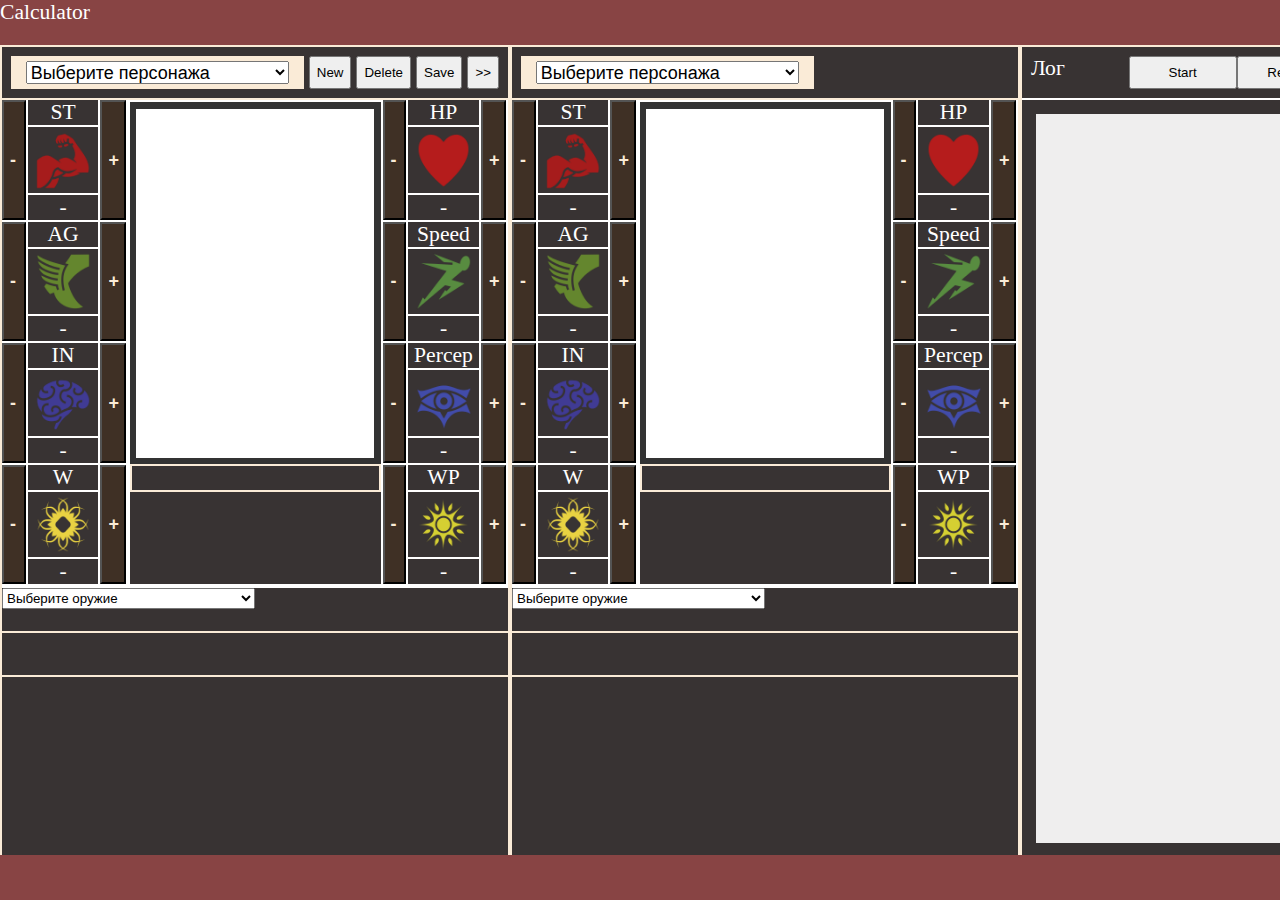
==== index.html @ dfa8beb8 "first commit" ====
<!DOCTYPE html>
<html lang="en">
<head>
    <meta charset="UTF-8">
    <link rel = "stylesheet" href ="./style.css">
    <meta http-equiv="X-UA-Compatible" content="IE=edge">
    <meta name="viewport" content="width=device-width, initial-scale=1.0">
    <title>Gurpslods</title>
</head>
<body>

<div class="header">


            <div class="head__name">
                Calculator
            </div>



</div>

<div class ="main__conteiner">

 <div class="main__inner">
           <div class="mainbox">

                   <div class="char__choose">
                       <div class="char__name" id="char__name">
                            <input class="char__input" id="char__input__1">
                            <select  class="char__select" id="char__select__1" >
                                <option style="display:none">Выберите персонажа</option>
                            </select>

                        </div>
                        <button id='new__1'>New</button>
                        <button id='del__1'>Delete</button>
                        <button id="save__1">Save</button>
                        <button id="copy__1">>></button>
                   </div>

                   <div class="char__innerbox">
                       <div class="char__innerbox__column">
                           <div class="statbox">

                               <div class="stat__inner">
                                   <button class="stat__button">-</button>
                               </div>
                               <div class="stat__inner stat__inner-center">

                                    <div class="stat__name">ST</div>
                                    <div class="stat__img__box">
                                        <img class = "stat__img" src="/img/biceps.png">
                                    </div>
                                    <div class="stat__number" id="STnumber__1">-</div>
                                </div>
                               <div class="stat__inner">
                                <button class="stat__button">+</button>
                               </div>
                            </div>
                           <div class="statbox">
                            <div class="stat__inner">
                                <button class="stat__button">-</button>
                            </div>
                            <div class="stat__inner stat__inner-center">
                                 <div class="stat__name">AG</div>
                                 <div class="stat__img__box">
                                     <img class = "stat__img" src="/img/foot.png">
                                 </div>
                                 <div class="stat__number" id="AGnumber__1">-</div>
                             </div>
                            <div class="stat__inner">
                                <button class="stat__button">+</button>
                            </div>
                           </div>
                           <div class="statbox">
                            <div class="stat__inner">
                                <button class="stat__button">-</button>
                            </div>
                            <div class="stat__inner stat__inner-center">
                                 <div class="stat__name">IN</div>
                                 <div class="stat__img__box">
                                     <img class = "stat__img" src="/img/brain.png">
                                 </div>
                                 <div class="stat__number" id="INnumber__1">-</div>
                             </div>
                            <div class="stat__inner">
                                <button class="stat__button">+</button>
                            </div>
                           </div>
                           <div class="statbox">
                            <div class="stat__inner">
                                <button class="stat__button">-</button>
                            </div>
                            <div class="stat__inner stat__inner-center">
                                 <div class="stat__name">W</div>
                                 <div class="stat__img__box">
                                     <img class = "stat__img" src="/img/spirit.png">
                                 </div>
                                 <div class="stat__number" id="Wnumber__1">-</div>
                             </div>
                            <div class="stat__inner">
                                <button class="stat__button">+</button>
                            </div>
                           </div>
                       </div>
                       <div class="char__innerbox__column__center"  >
                            <div class="char__center__conteiner">
                                 <div class="char__img__conteiner" id="char__img__conteiner__1">

                                 </div>
                            </div>
                            <div class="char__info"></div>
                            <div class="char__items">



                           </div>
                        </div>
                        <div class="char__innerbox__column">
                            <div class="statbox">

                                <div class="stat__inner">
                                    <button class="stat__button">-</button>
                                </div>
                                <div class="stat__inner stat__inner-center">

                                     <div class="stat__name">HP</div>
                                     <div class="stat__img__box">
                                         <img class = "stat__img" src="/img/hearts.png">
                                     </div>
                                     <div class="stat__number" id="HPnumber__1">-</div>
                                 </div>
                                <div class="stat__inner">
                                 <button class="stat__button">+</button>
                                </div>
                             </div>
                            <div class="statbox">
                             <div class="stat__inner">
                                 <button class="stat__button">-</button>
                             </div>
                             <div class="stat__inner stat__inner-center">
                                  <div class="stat__name">Speed</div>
                                  <div class="stat__img__box">
                                      <img class = "stat__img" src="/img/sprint.png">
                                  </div>
                                  <div class="stat__number" id="speednumber__1">-</div>
                              </div>
                             <div class="stat__inner">
                                 <button class="stat__button">+</button>
                             </div>
                            </div>
                            <div class="statbox">
                             <div class="stat__inner">
                                 <button class="stat__button">-</button>
                             </div>
                             <div class="stat__inner stat__inner-center">
                                  <div class="stat__name">Percep</div>
                                  <div class="stat__img__box">
                                      <img class = "stat__img" src="/img/eye.png">
                                  </div>
                                  <div class="stat__number" id="percepnumber__1">-</div>
                              </div>
                             <div class="stat__inner">
                                 <button class="stat__button">+</button>
                             </div>
                            </div>
                            <div class="statbox">
                             <div class="stat__inner">
                                 <button class="stat__button">-</button>
                             </div>
                             <div class="stat__inner stat__inner-center">
                                  <div class="stat__name">WP</div>
                                  <div class="stat__img__box">
                                      <img class = "stat__img" src="/img/will.png">
                                  </div>
                                  <div class="stat__number" id="WPnumber__1">-</div>
                              </div>
                             <div class="stat__inner">
                                 <button class="stat__button">+</button>
                             </div>
                            </div>
                        </div>
                   </div>
                   <div class="char__footer">
                    <div class="activitem">
                        <div class="activeitem__box">
                            <select class ='activeitem__choose' id="mainitem__select__1">
                                <option style="display:none">Выберите оружие</option>
                            </select>

                        </div>
                        <div class="activeitem__box activeitem__box-info" id="mainitem__info__1">

                        </div>
                    </div>

                    <div class="activitem">
                        <div class="activeitem__box"></div>
                        <div class="activeitem__box"></div>
                    </div>
                   </div>


           </div>
           <div class="mainbox">

            <div class="char__choose">
                <div class="char__name" id="char__name">
                     <select class="char__select" id="char__select__2">
                        <option selected style="display:none">Выберите персонажа</option>
                     </select>
                 </div>
            </div>

            <div class="char__innerbox">
                <div class="char__innerbox__column">
                    <div class="statbox">

                        <div class="stat__inner">
                            <button class="stat__button">-</button>
                        </div>
                        <div class="stat__inner stat__inner-center">

                             <div class="stat__name">ST</div>
                             <div class="stat__img__box">
                                 <img class = "stat__img" src="/img/biceps.png">
                             </div>
                             <div class="stat__number" id="STnumber__2">-</div>
                         </div>
                        <div class="stat__inner">
                         <button class="stat__button">+</button>
                        </div>
                     </div>
                    <div class="statbox">
                     <div class="stat__inner">
                         <button class="stat__button">-</button>
                     </div>
                     <div class="stat__inner stat__inner-center">
                          <div class="stat__name">AG</div>
                          <div class="stat__img__box">
                              <img class = "stat__img" src="/img/foot.png">
                          </div>
                          <div class="stat__number" id="AGnumber__2">-</div>
                      </div>
                     <div class="stat__inner">
                         <button class="stat__button">+</button>
                     </div>
                    </div>
                    <div class="statbox">
                     <div class="stat__inner">
                         <button class="stat__button">-</button>
                     </div>
                     <div class="stat__inner stat__inner-center">
                          <div class="stat__name">IN</div>
                          <div class="stat__img__box">
                              <img class = "stat__img" src="/img/brain.png">
                          </div>
                          <div class="stat__number" id="INnumber__2">-</div>
                      </div>
                     <div class="stat__inner">
                         <button class="stat__button">+</button>
                     </div>
                    </div>
                    <div class="statbox">
                     <div class="stat__inner">
                         <button class="stat__button">-</button>
                     </div>
                     <div class="stat__inner stat__inner-center">
                          <div class="stat__name">W</div>
                          <div class="stat__img__box">
                              <img class = "stat__img" src="/img/spirit.png">
                          </div>
                          <div class="stat__number" id="Wnumber__2">-</div>
                      </div>
                     <div class="stat__inner">
                         <button class="stat__button">+</button>
                     </div>
                    </div>
                </div>
                <div class="char__innerbox__column__center"  >
                     <div class="char__center__conteiner">
                          <div class="char__img__conteiner" id="char__img__conteiner__2">

                          </div>
                     </div>
                     <div class="char__info"></div>
                     <div class="char__items">



                    </div>
                 </div>
                 <div class="char__innerbox__column">
                     <div class="statbox">

                         <div class="stat__inner">
                             <button class="stat__button">-</button>
                         </div>
                         <div class="stat__inner stat__inner-center">

                              <div class="stat__name">HP</div>
                              <div class="stat__img__box">
                                  <img class = "stat__img" src="/img/hearts.png">
                              </div>
                              <div class="stat__number" id="HPnumber__2">-</div>
                          </div>
                         <div class="stat__inner">
                          <button class="stat__button">+</button>
                         </div>
                      </div>
                     <div class="statbox">
                      <div class="stat__inner">
                          <button class="stat__button">-</button>
                      </div>
                      <div class="stat__inner stat__inner-center">
                           <div class="stat__name">Speed</div>
                           <div class="stat__img__box">
                               <img class = "stat__img" src="/img/sprint.png">
                           </div>
                           <div class="stat__number" id="speednumber__2">-</div>
                       </div>
                      <div class="stat__inner">
                          <button class="stat__button">+</button>
                      </div>
                     </div>
                     <div class="statbox">
                      <div class="stat__inner">
                          <button class="stat__button">-</button>
                      </div>
                      <div class="stat__inner stat__inner-center">
                           <div class="stat__name">Percep</div>
                           <div class="stat__img__box">
                               <img class = "stat__img" src="/img/eye.png">
                           </div>
                           <div class="stat__number" id="percepnumber__2">-</div>
                       </div>
                      <div class="stat__inner">
                          <button class="stat__button">+</button>
                      </div>
                     </div>
                     <div class="statbox">
                      <div class="stat__inner">
                          <button class="stat__button">-</button>
                      </div>
                      <div class="stat__inner stat__inner-center">
                           <div class="stat__name">WP</div>
                           <div class="stat__img__box">
                               <img class = "stat__img" src="/img/will.png">
                           </div>
                           <div class="stat__number" id="WPnumber__2">-</div>
                       </div>
                      <div class="stat__inner">
                          <button class="stat__button">+</button>
                      </div>
                     </div>
                 </div>
            </div>
            <div class="char__footer">
             <div class="activitem">
                 <div class="activeitem__box">
                     <select class ='activeitem__choose' id="mainitem__select__2">
                         <option selected style="display:none">Выберите оружие</option>
                     </select>

                 </div>
                 <div class="activeitem__box activeitem__box-info" id="mainitem__info__2">

                 </div>
             </div>

             <div class="activitem">
                 <div class="activeitem__box"></div>
                 <div class="activeitem__box"></div>
             </div>
            </div>


    </div>
           <div class="mainbox">

                    <div class="log__head">
                        <div class="log__name">Лог</div>
                        <button class="start__button" id="start__button">Start</button>
                        <button class="refresh__button" id="refresh__button">Refresh</button>
                    </div>
                    <div class="log__box">
                        <div class="log" id="log">

                        </div>
                    </div>

           </div>
        </div>
    </div>
</div>
</div>

<div class="ask" id="ask">
    <div class="ask__wall">
        <div class="ask__conteiner">
            <div class="ask__question" id="ask__question"></div>
            <div class="ask__box">
                <button class="answer" id="answer__yes" >Да</button>
                <button class="answer" id="answer__no" >Нет</button>
            </div>

        </div>
    </div>
</div>



<footer></footer>


    <script type = "module" src="script.js"></script>

</body>
</html>
---- style.css ----
body {
    margin: 0;

    color: #333;
    font-size: 2.4vh;
    background-color: #383333;
    height:100vh;
    width: 100vw;
    box-sizing: content-box;

}
p{
    padding:0;
    margin:0;
}

.main__conteiner {
    margin: 0 auto;
    position:relative;
    top:5%;
    height:90vh;
    width: 170vh;

    background-color: #383333;
    background-size: cover;
    -webkit-background-size: cover;



}
.header {

    position:absolute;
    top:0;
    width: 100%;
    min-width:170vh;
    height:5vh;
    color: white;
    background-color: #884444;
}
footer {
    z-index: 0;
    position:absolute;
    bottom:0;
    width:100%;
    min-width: 170vh;
    height:5%;
    color: white;
    background-color: #884444;
}
.name {

    font-size: 40px;

}
.main__inner {
    color: white;
    display: flex;
    height: 100%;

}
.mainbox {
 border: 2px solid antiquewhite;

    height:100%;
    /* min-width: 300px; */
    width: 33.33333%;
    flex-direction: column;

}

/* CHARACTER */

.char__upperbox {
    height: 72vh;

    border-bottom: 2px solid antiquewhite;

}
.char__lowerbox {

    height: 18vh;
    border-bottom:  2px solid wantiquewhitehite;
}
.char__choose{
    display: flex;
    justify-content: space-between;
    height:3.7vh;
    padding: 1vh;
    border-bottom:  2px solid antiquewhite;
    vertical-align: middle;

}
.char__input {
    width:90%;
    font-size: 2vh;
    display:none;
}
.char__name{
    display: flex;
    width: 60%;

    color:#333;
    background-color: antiquewhite;
    align-items: stretch;
    justify-content: space-around;
    padding: 5px 0;


}
.char__select {
    width:90%;
    font-size: 2vh;
    overflow: hidden;


}

.char__innerbox {
    height:54vh;
    display: flex;

}
.char__footer {
    height: 12.3vh;
    border-top:  2px solid white;
}
.char__innerbox__column{
    display: flex;
    flex-direction: column;
    width: 25%;
    height:100%;

}
.char__innerbox__column__center{
    border: 2px solid white;

    width: 50%;

}
.char__info{
    height:5%;
    border: 2px solid antiquewhite;
}
.char__center__conteiner{

    padding:2.5%;
    height:72.4%;
    width:95%;
    background-color: #333;
}
.char__img__conteiner{
    display:flex;
    height:100%;
    background-color: white;
    justify-content: center;
    overflow: hidden;
}
.char__img{

    height: 100%;

}
.char__items{
    font-size: 2vh;
    height:20%;
    display: flex;
    flex-direction: column;


}
.activitem{
    box-sizing: border-box;
    width:100%;
    height:40%;
    border-bottom: 2px solid antiquewhite;
}
.activeitem__box{
    width:100%;
    height:50%;
}
.activeitem__box{
    display: flex;


}
.activeitem__choose {

    width:50%;
}



.statbox{
    display:flex;
    height:100%;

    border-bottom:  2px solid white;

}



.stat__inner{
    display: flex;
    flex-direction: column;
    border-right: 2px solid white;
    width: 20%;
    align-items: center

}
.stat__inner-center{

    border-right: 2px solid white;
    width: 60%;
}

.stat__name{
    display: block;
    text-align: center;

    border-bottom: 2px solid white;
    width:100%;

}
.stat__number{
    display: block;
    text-align: center;

    border-top: 2px solid white;
    width:100%;

}
.stat__img__box{
    display: flex;
    position: relative;
    height: 60%;
    width:100%;
    align-items: center;


}
.stat__img{
    width: 80%;
    height: 90%;
    margin: 0 auto;
}


/* Лог */

.log__head{
    height:3.7vh;
     padding: 1vh;
    border-bottom: 2px solid white;
    display: flex;


}
.log__box{
    height: 81vh;
    padding: 1.5vh;
    color:#333;
    font-weight: 600;
    background-color: #383333;
    border-bottom: 2px solid #383333;
}
.log{

    height: 100%;

    background-color: #efeeee;
    overflow-y: scroll;

}
.log__name{


    width:20%
}
.start__button{
    display:block;
    height: 100%;
    width:12vh;
    text-align: center;
}
.refresh__button{
    display:block;
    height: 100%;
    width:12vh;
    text-align: center;
}
.stat__button{
    background-color: rgb(63, 48, 37);
    color:antiquewhite;
    display:block;
    text-align:left;
    font-size: 2vh;
    font-weight: 900;
    height:100%;
    width:100%;
}

/* Дополнительно */
.ask{
    display: none;
}
.ask__wall{
    z-index: 100;
    position:fixed;
    top:0;
    width:100%;
    height:100vh;
    background: rgba(41, 34, 34, 0.6);
    display:flex;
    justify-content: center;
    align-items: center;
}
.ask__conteiner {

    display:flex;
    flex-direction: column;
    color:antiquewhite;
    display:flex;
    top: 40vh;
    left: 85vh;
    width: 30vh;
    height: 10vh;
    background-color: #555;
    border: 1vh solid antiquewhite;
    border-radius: 0.8vh;

}
.ask__question{
    margin: 1vh auto;


}
.ask__box {
    display:flex;
    flex-direction: row;
    margin: 1vh;
    height:50%;
    justify-content: space-around;
}
.answer {
    width:45%;
    height: 100%;
}
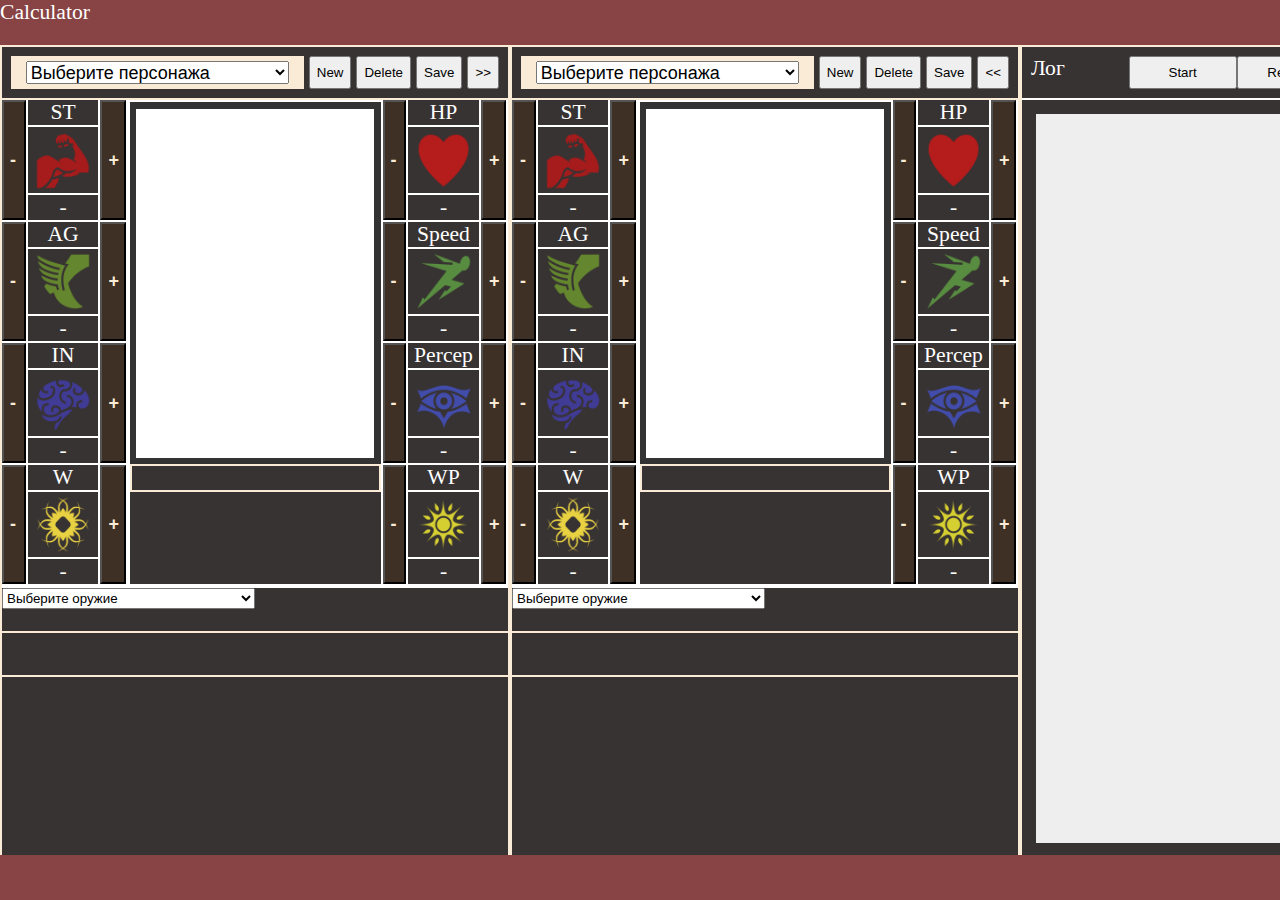
==== commit e2793be6: "before refactorig" ====
--- a/index.html
+++ b/index.html
@@ -207,10 +207,16 @@
 
             <div class="char__choose">
                 <div class="char__name" id="char__name">
-                     <select class="char__select" id="char__select__2">
-                        <option selected style="display:none">Выберите персонажа</option>
+                     <input class="char__input" id="char__input__2">
+                     <select  class="char__select" id="char__select__2" >
+                         <option style="display:none">Выберите персонажа</option>
                      </select>
+
                  </div>
+                 <button id='new__2'>New</button>
+                 <button id='del__2'>Delete</button>
+                 <button id="save__2">Save</button>
+                 <button id="copy__2"><<</button>
             </div>
 
             <div class="char__innerbox">
@@ -360,7 +366,7 @@
              <div class="activitem">
                  <div class="activeitem__box">
                      <select class ='activeitem__choose' id="mainitem__select__2">
-                         <option selected style="display:none">Выберите оружие</option>
+                         <option style="display:none">Выберите оружие</option>
                      </select>
 
                  </div>
@@ -376,7 +382,7 @@
             </div>
 
 
-    </div>
+            </div>
            <div class="mainbox">
 
                     <div class="log__head">
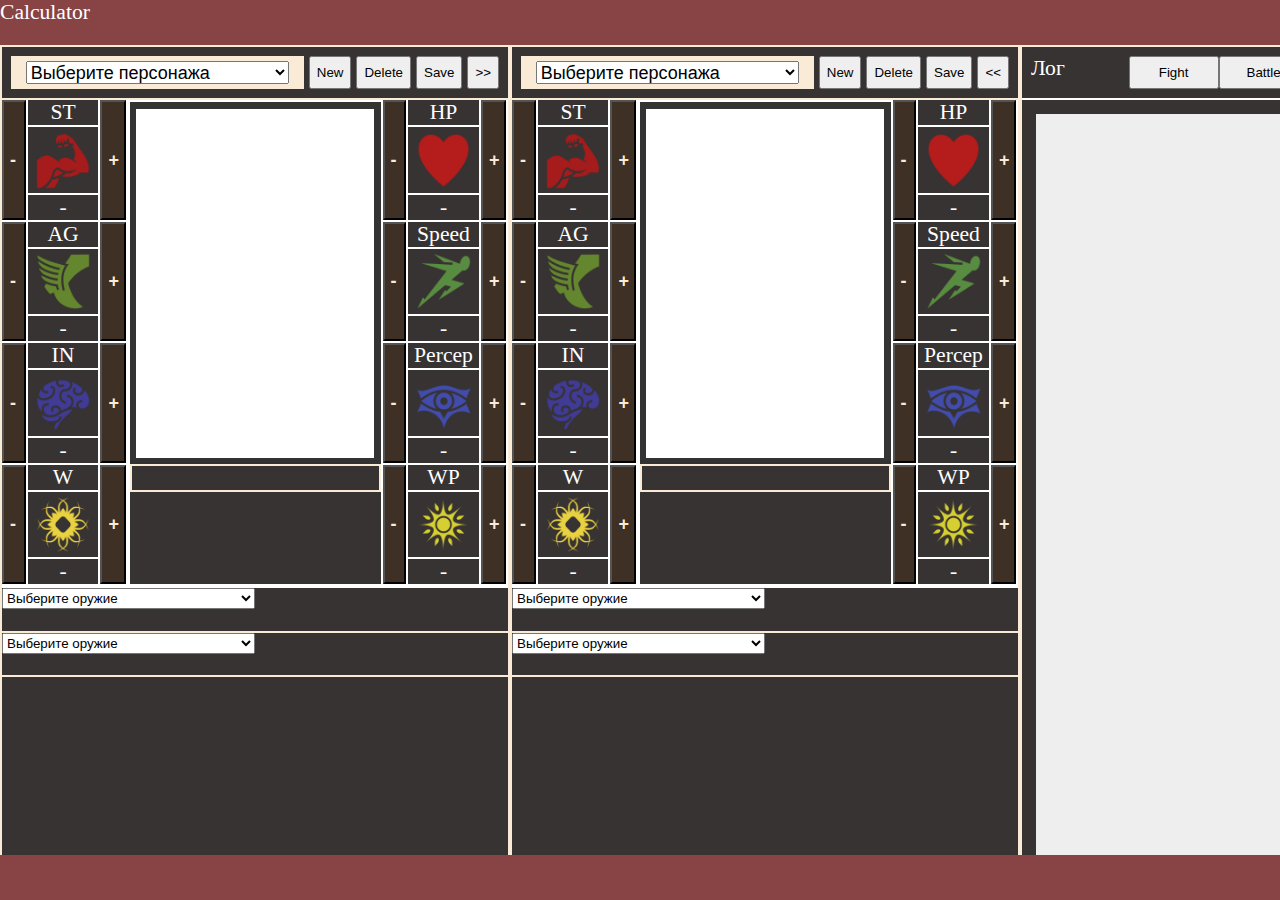
==== commit 0e23b964: "before index refactoring" ====
--- a/index.html
+++ b/index.html
@@ -33,10 +33,10 @@
                             </select>
 
                         </div>
-                        <button id='new__1'>New</button>
-                        <button id='del__1'>Delete</button>
-                        <button id="save__1">Save</button>
-                        <button id="copy__1">>></button>
+                        <button id='new__1' class="new">New</button>
+                        <button id='del__1' class="del">Delete</button>
+                        <button id="save__1" class="save">Save</button>
+                        <button id="copy__1" class="copy">>></button>
                    </div>
 
                    <div class="char__innerbox">
@@ -185,19 +185,24 @@
                    <div class="char__footer">
                     <div class="activitem">
                         <div class="activeitem__box">
-                            <select class ='activeitem__choose' id="mainitem__select__1">
+                            <select class ='mainWeapon__select' id="mainWeapon__select__1">
                                 <option style="display:none">Выберите оружие</option>
                             </select>
 
                         </div>
-                        <div class="activeitem__box activeitem__box-info" id="mainitem__info__1">
+                        <div class="activeitem__box" id="mainWeapon__info__1">
 
                         </div>
                     </div>
 
                     <div class="activitem">
-                        <div class="activeitem__box"></div>
-                        <div class="activeitem__box"></div>
+                        <div class="activeitem__box">
+                            <select class ='offHand__select' id="offHand__select__1">
+                                <option style="display:none">Выберите оружие</option>
+                            </select>
+                        </div>
+                            <div class="activeitem__box " id="offHand__info__1">
+                        </div>
                     </div>
                    </div>
 
@@ -213,10 +218,10 @@
                      </select>
 
                  </div>
-                 <button id='new__2'>New</button>
-                 <button id='del__2'>Delete</button>
-                 <button id="save__2">Save</button>
-                 <button id="copy__2"><<</button>
+                 <button id='new__2' class="new">New</button>
+                 <button id='del__2' class="del">Delete</button>
+                 <button id="save__2" class="save">Save</button>
+                 <button id="copy__2" class="copy"><<</button>
             </div>
 
             <div class="char__innerbox">
@@ -365,20 +370,26 @@
             <div class="char__footer">
              <div class="activitem">
                  <div class="activeitem__box">
-                     <select class ='activeitem__choose' id="mainitem__select__2">
+                     <select class ='mainWeapon__select' id="mainWeapon__select__2">
                          <option style="display:none">Выберите оружие</option>
                      </select>
 
                  </div>
-                 <div class="activeitem__box activeitem__box-info" id="mainitem__info__2">
+                 <div class="activeitem__box activeitem__box-info" id="mainWeapon__info__2">
 
                  </div>
              </div>
 
              <div class="activitem">
-                 <div class="activeitem__box"></div>
-                 <div class="activeitem__box"></div>
-             </div>
+                <div class="activeitem__box">
+                    <select class ='offHand__select' id="offHand__select__2">
+                        <option style="display:none">Выберите оружие</option>
+                    </select>
+                </div>
+                    <div class="activeitem__box" id="offHand__info__2">
+
+                </div>
+            </div>
             </div>
 
 
@@ -387,7 +398,9 @@
 
                     <div class="log__head">
                         <div class="log__name">Лог</div>
-                        <button class="start__button" id="start__button">Start</button>
+                        <button class="fight__button" id="fight__button">Fight</button>
+                        <button class="battle__button" id="fight__button">Battle</button>
+                        <button class="statistic__button" id="statistic__button">Statistic</button>
                         <button class="refresh__button" id="refresh__button">Refresh</button>
                     </div>
                     <div class="log__box">
--- a/style.css
+++ b/style.css
@@ -178,17 +178,14 @@
 .activeitem__box{
     width:100%;
     height:50%;
-}
-.activeitem__box{
-    display: flex;
-
-
-}
-.activeitem__choose {
+    display: flex;
+    text-align: center;
+}
+
+.mainWeapon__select, .offHand__select{
 
     width:50%;
 }
-
 
 
 .statbox{
@@ -261,14 +258,14 @@
     height: 81vh;
     padding: 1.5vh;
     color:#333;
-    font-weight: 600;
+    font-weight: 400;
     background-color: #383333;
     border-bottom: 2px solid #383333;
 }
 .log{
 
     height: 100%;
-
+    padding: 3%;
     background-color: #efeeee;
     overflow-y: scroll;
 
@@ -278,18 +275,16 @@
 
     width:20%
 }
-.start__button{
+.fight__button,
+.statistic__button,
+.refresh__button,
+.battle__button{
     display:block;
     height: 100%;
-    width:12vh;
+    width:10vh;
     text-align: center;
 }
-.refresh__button{
-    display:block;
-    height: 100%;
-    width:12vh;
-    text-align: center;
-}
+
 .stat__button{
     background-color: rgb(63, 48, 37);
     color:antiquewhite;
@@ -301,6 +296,33 @@
     width:100%;
 }
 
+
+span.big {
+    font-weight: 600;
+}
+span.crithit {
+    color: rgb(82, 13, 114)
+}
+span.fullhit {
+    color: rgb(39, 37, 139)
+}
+span.halfhit {
+    color: rgb(14, 80, 80)
+}
+span.misshit {
+    color: rgb(180, 118, 61)
+}
+span.critmisshit {
+    color: rgb(95, 28, 28)
+}
+span.dmg {
+    font-weight: 600;
+    color: rgb(95, 28, 28)
+}
+span.health {
+    font-weight: 600;
+    color: rgb(126, 35, 23)
+}
 /* Дополнительно */
 .ask{
     display: none;
